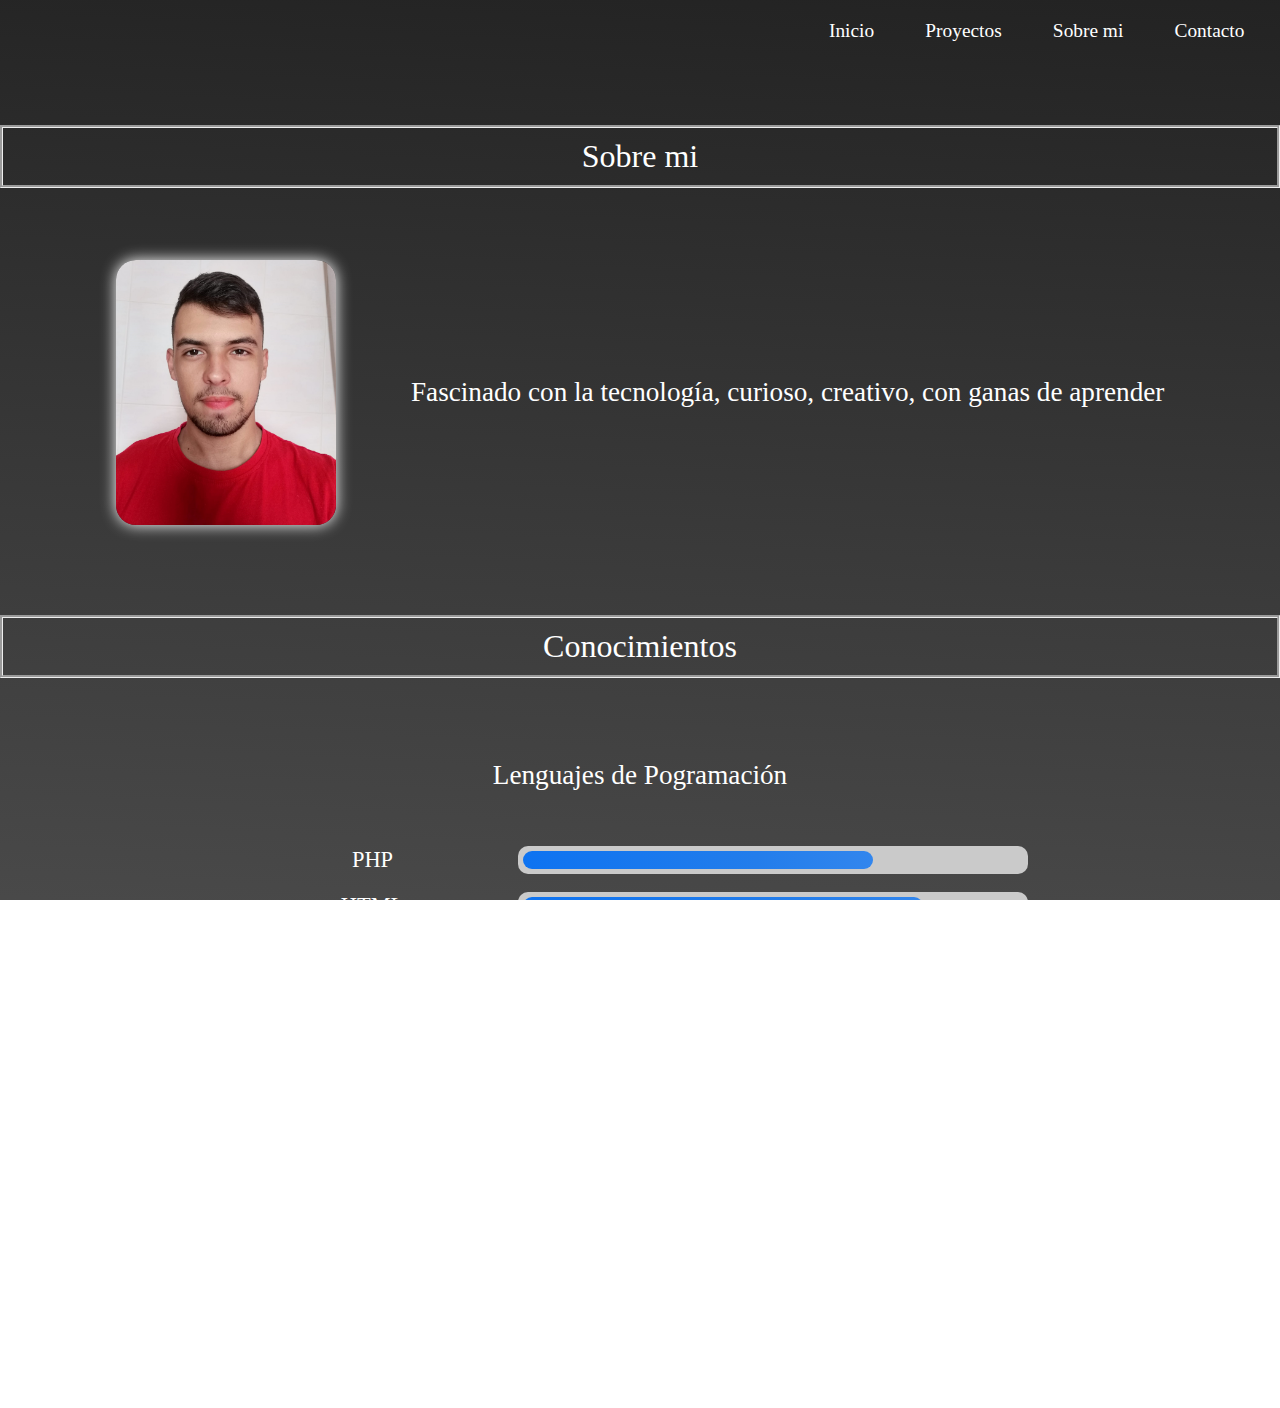
==== about_me.html @ ab493dad "First final page" ====
<!DOCTYPE html>
<html lang="es">
<head>
    <meta charset="UTF-8">
    <link rel="stylesheet" href="./style.css">
    <meta http-equiv="X-UA-Compatible" content="IE=edge">
    <meta name="viewport" content="width=device-width, initial-scale=1.0">
    <title>Conocimientos</title>
</head>
<body>
    <header>
        <nav>
            <ul>
                <li style="animation: 0.5s opaciti, 1.5s 0.5s scale;"><a href="index.html">Inicio</a></li>
                <li style="animation: 0.8s opaciti, 1.5s 0.8s scale;"><a href="proyects.html">Proyectos</a></li>
                <li style="animation: 1.1s opaciti, 1.5s 1.1s scale;"><a href="about_me.html">Sobre mi</a></li>
                <li style="animation: 1.4s opaciti, 1.5s 1.4s scale;"><a href="contact.html">Contacto</a></li>
            </ul>
        </nav>
    </header>

    <div class="title">Sobre mi</div>

    <div class="learn">
        <img loading='lazy' class="myimage" src="images/me.jpeg"><div class="personal_info">Fascinado con la tecnología, curioso, creativo, con ganas de aprender</div>
    </div>



    <div class="title">Conocimientos</div>
    <div class="learn">
        <div id="learn_title">Lenguajes de Pogramación</div>
        <div class="know">
            <p>PHP</p>
            <div class="barra">
                <span style="width: 70%;animation: opaciti 1.5s,prog 2s 1.5s linear,backmove 3s ease infinite;"></span>
              </div>
       
        </div>
        <div class="know">
            <p>HTML</p>
            <div class="barra">
                <span style="width: 80%;animation: opaciti 1.5s,prog2 2s 1.5s linear,backmove 3s ease infinite;"></span>
              </div>
       
        </div>
        <div class="know">
            <p>JavaScript</p>
            <div class="barra">
                <span style="width: 40%;animation: opaciti 1.5s,prog4 2s 1.5s linear,backmove 3s ease infinite;"></span>
              </div>
       
        </div>
        <div class="know">
            <p>CSS</p>
            <div class="barra">
                <span style="width: 80%;animation: opaciti 1.5s,prog2 2s 1.5s linear,backmove 3s ease infinite;"></span>
              </div>
       
        </div>
        <div class="know">
            <p>Java</p>
            <div class="barra">
                <span style="width: 90%;animation: opaciti 1.5s,prog6 2s 1.5s linear,backmove 3s ease infinite;"></span>
              </div>
       
        </div>
        <div class="know">
            <p>Python</p>
            <div class="barra">
                <span style="width: 40%;animation: opaciti 1.5s,prog4 2s 1.5s linear,backmove 3s ease infinite;"></span>
              </div>
       
        </div>

        <div id="learn_title">Frameworks</div>
        <div class="know">
            <p>Electron-nodejs</p>
            <div class="barra">
                <span style="width: 20%;animation: opaciti 1.5s,prog5 2s 1.5s linear,backmove 3s ease infinite;"></span>
              </div>
       
        </div>
    </div>
</body>
</html>
---- style.css ----
body,html{
    margin:0;
    height: 100%;
    width: 100%;
    overflow-x: hidden;
    background: linear-gradient(to top,rgb(136, 134, 134), rgb(54, 53, 53));
    background: linear-gradient(183deg, #202020, #3a3a3a, #535353, #727272);
    background-size: 200% 200%;
    animation: backmove2 3s ease;
}

.logo{
    width: 100%;
    height: 90%;
    text-align: center;
}

.logo p{
    font-size: 2.4em;
    font-weight: bold;
    color: #f5f3f3;
    margin: auto;
    width: fit-content;
    padding-top: 17vh;
    margin-bottom: 15vh;
    animation: apear 2s;
}

.logo div{
    margin: auto;
    margin-top: 17vh;
    font-size: 1.6em;
    border-radius: 20px;
    border: 4px inset #cdcaf3;
    background: linear-gradient(to bottom,rgb(74 72 72), rgb(26 26 26));
    transition: 0.5s, transform 1.5s, box-shadow 1.4s;
    text-align: center;
    width: fit-content;
    animation: opaciti 1s,apear-bottom 2s 1s;
}
.logo div a{
    text-align: center;
    color: #dbdbdb;
    transition: 0.5s;
    text-decoration: none;
    padding: 20px 40px 20px 40px;
    display: flex;
}
.logo div:hover{
    border: 4px inset #4b43dd;
    transition:  0.7s;
    cursor: pointer;
    transform: translateY(-10px);
    box-shadow: black 0px 13px 8px;
}

.logo div:hover a{
    color:white;
    transition:  0.7s;
}

nav,header{
    width: 100%;
    height: 62px;
    margin: 0;
    display: flex;
    align-items: center;
    font-size: 1.1em;
}
nav ul{
    margin-right: 10px;
    margin-left: auto;
    height: 100%;
    display: flex;
    align-items: center;
    transition: 1s;
}
nav ul li{
    display: flex;
    align-items: center;
    height: 100%;
}
nav ul li a{
    color:white;
    text-decoration: none;
    transition: all 0.5s;
    height: 100%;
    display: flex;
    align-items: center;
    padding-right: 2vw;
    padding-left: 2vw;
    background: linear-gradient(to top,transparent, transparent);
}

nav ul li a:hover{
    text-decoration: overline;
    transition: all 0.5s;
    background: linear-gradient(to top,rgb(124, 123, 123), rgb(153, 152, 152));
}

@keyframes opaciti {
    from{
        opacity: 0;
    }

    to{
        opacity: 0;
    }
    
}

@keyframes scale {
    from{
        transform:translateX(50%);
        opacity: 0;
    }

    to{
        transform:translateX(0%);
        opacity: 1;
    }
    
}

@keyframes apear {
    from{
        opacity: 0;
        transform:scale(0);
    }

    to{
        opacity: 1;
        transform:scale(1);
    }
    
}

@keyframes apear-bottom {
    from{
        opacity: 0;
        transform:translateY(50%);
    }

    to{
        opacity: 1;
        transform:translateY(0%);
    }
    
}

@keyframes disapear {
    from{
        opacity: 1;
        transform:scale(1);
    }

    to{
        opacity: 0;
        transform:scale(0);
    }
    
}
.title{
    text-align: center;
    font-size: 2em;
    border-style: groove;
    padding: 10px;
    color: white;
    margin-top: 7vh;
    animation:apear 1s;
}
.box{
    width: 100%;
    height:fit-content;
    text-align: center;
    display: flex;
    align-items: center;
    justify-content: center;
    margin-top: 16vh;
    flex-wrap: wrap;
}


.box .item{
    height: 300px;
    width: 300px;
    position: relative;
    border-radius: 10px;
    border: 4px inset #cdcaf3;
    transition: 0.5s, transform 1.5s, box-shadow 1.4s;
    animation:opaciti 1s,apear 1s 1s;
    margin:10px;
}

.box .item .titlebox{
    position: absolute;
    right: 0;
    left: 0;
    padding: 10px;
    border-style: groove;
    color:white;
    margin: auto;
    top: 10px;
    font-size: 1.7em;
    width: fit-content;
}

.box .item #logo{
    position: absolute;
    right: 0;
    left: 0;
    top: 0;
    margin: auto;
    bottom: 0;
    width: 132px;
    height: 132px;
    animation: apear 1s;
    opacity: 1;
    image-rendering: pixelated;
    image-rendering: -webkit-optimize-contrast;
}

.box .item .info{
    position: absolute;
    right: 0;
    left: 0;
    top:0;
    margin: auto;
    bottom: 0;
    width: 90%;
    height: fit-content;
    color: white;
    font-size: 1.4em;
    animation: disapear 1s;
    opacity: 0;
    z-index: 9;
}

.box .item a{
    position: absolute;
    width: 100%;
    height: 100%;
    z-index: 10;
    top: 0;
    left: 0;
}

.box .item #made{
    position: absolute;
    bottom: 0px;
    width: 40px;
    height: 40px;
    animation: disapear 2s;
    display: block;
    opacity: 0;
    image-rendering: pixelated;
    image-rendering: -webkit-optimize-contrast;
}

.box .item:hover{
    border: 4px inset #4b43dd;
    transition:  0.7s;
    cursor: pointer;
    transform: translateY(-10px);
    box-shadow: black 0px 13px 8px;
}

.box .item:hover #logo{
    animation: disapear 1.5s;
    opacity: 0;
}


.box .item:hover .info{
    animation-delay: 1s;
    animation: apear 1.5s;
    opacity: 1;
}

.box .item:hover #made{
    display: block;
    opacity: 1;
    animation-delay: 1s;
    animation: apear 2s;
}

.box .item #imagen{
    position: absolute;
    bottom: 7px;
    right: 10px;
    width: 40px;
    height: 40px;
    z-index: 11;
}
.box .item .madeby{
    position: absolute;
    right: 15px;
    top: -67px;
    width: 195px;
    height: fit-content;
    color: white;
    font-size: 1.1em;
    border-radius: 20px;
    background: black;
    padding: 10px;
    animation: disapear 2s;
    opacity: 0;
    display: none;
    z-index: 8;
}

.box .item #imagen:hover .madeby{
    display: block;
    animation-delay: 1s;
    animation: apear 1s;
    opacity: 1;
    z-index: 13;
}

.box .item #imagen:hover{
    z-index: 13;
}


.learn{
    width: 100%;
    height: fit-content;
    text-align: center;
    display: flex;
    align-items: center;
    justify-content: center;
    flex-wrap: wrap;
    margin-bottom: 10vh;
}

.learn .myimage{
    height: 265px;
    margin-top: 8vh;
    transition:1s;
    border-radius: 20px;
    box-shadow: white 0 0 15px 0px;
    animation: apear 1.5s;
    image-rendering: pixelated;
    image-rendering: -webkit-optimize-contrast;
}


.learn .myimage:hover {
    transition:1s;
    transform:scale(1.1);
}

.learn .personal_info{
    font-size: 1.7em;
    color: white;
    margin-top: 8vh;
    margin-left: 75px;
    animation: 0.5s opaciti, 1.5s 0.5s scale;;
}

.learn #learn_title{
    text-align: center;
    font-size: 1.7em;
    padding: 10px;
    color: white;
    margin-top: 8vh;
    margin-bottom: 4vh;
    animation: apear 1s;
    width: 100%;
}

.learn #learn_title a{
    text-decoration: underline;
    color: white;
}

.learn p{
    color: white;
    transition: 0.5s, transform 1.5s, box-shadow 1.4s;
    animation: opaciti 1s,apear 1s 1s;
    margin: 10px;
    font-size: 1.4em;
    width: 220px;
}

.know{
    display: flex;
    justify-content: center;
    align-items: center;
    width: 80%;
}
.barra { 
    height: 18px;
    position: relative;
    background: #cacaca;
    border-radius: 10px;
    padding: 5px;
    width: 500px;
    margin-left: 25px;
    animation: opaciti 1s ,apear 1s 1s;
}
.barra > span {
    display: block;
    height: 100%;
    border-top-right-radius: 10px;
    border-bottom-right-radius: 10px;
    border-top-left-radius: 10px;
    border-bottom-left-radius: 10px;
    background: linear-gradient(92deg, #0e73f1, #237deb, #418ff0, #65a5f3);
    background-size: 200% 200%;
    position: relative;
    overflow: hidden;
}
@keyframes backmove {
    0%{background-position:0% 50%}
    50%{background-position:100% 50%}
    100%{background-position:0% 50%}
}
@keyframes backmove2 {
    0%{background-position:0% 79%}
    100%{background-position:100% 22%}
}

@keyframes prog {
  0% {width: 0%}
  100% {width: 70%}
}

@keyframes prog2 {
    0% {width: 0%}
    100% {width: 80%}
}

@keyframes prog3 {
    0% {width: 0%}
    100% {width: 50%}
}

@keyframes prog4 {
    0% {width: 0%}
    100% {width: 40%}
}

@keyframes prog5 {
    0% {width: 0%}
    100% {width: 20%}
}

@keyframes prog6 {
    0% {width: 0%}
    100% {width: 90%}
}
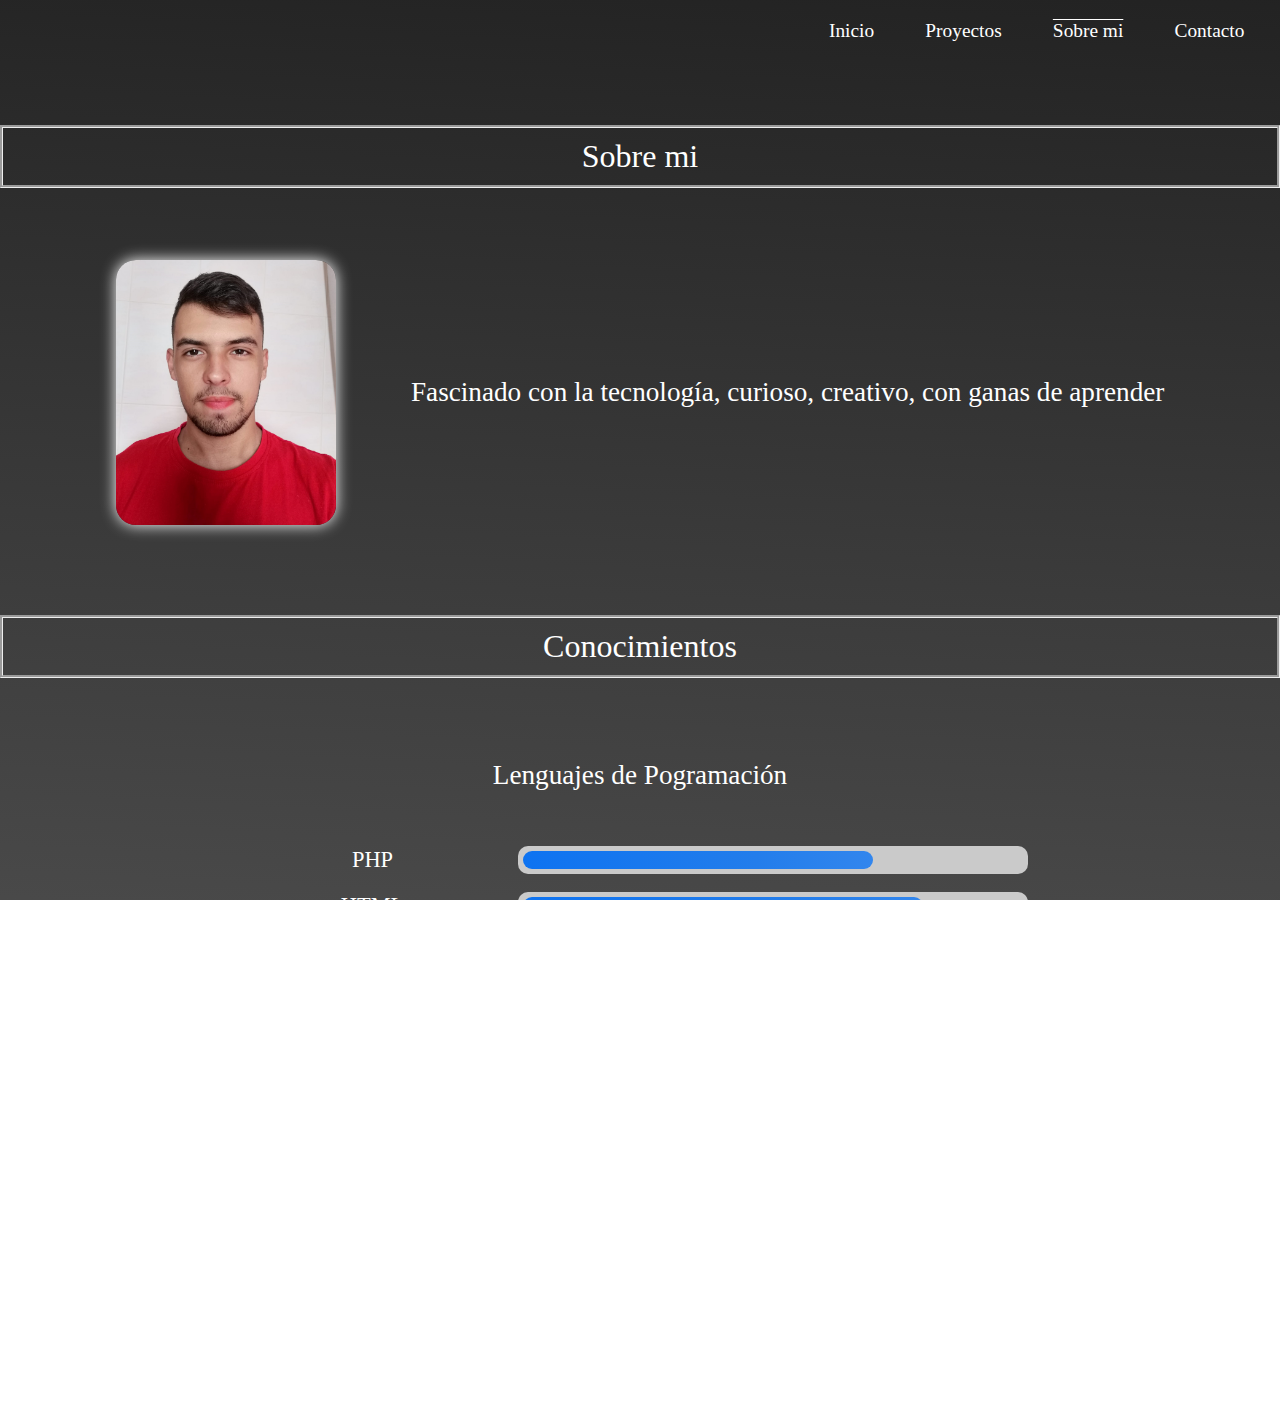
==== commit f276a523: "First final page" ====
--- a/about_me.html
+++ b/about_me.html
@@ -13,7 +13,7 @@
             <ul>
                 <li style="animation: 0.5s opaciti, 1.5s 0.5s scale;"><a href="index.html">Inicio</a></li>
                 <li style="animation: 0.8s opaciti, 1.5s 0.8s scale;"><a href="proyects.html">Proyectos</a></li>
-                <li style="animation: 1.1s opaciti, 1.5s 1.1s scale;"><a href="about_me.html">Sobre mi</a></li>
+                <li style="animation: 1.1s opaciti, 1.5s 1.1s scale;"><a class="selected" href="about_me.html">Sobre mi</a></li>
                 <li style="animation: 1.4s opaciti, 1.5s 1.4s scale;"><a href="contact.html">Contacto</a></li>
             </ul>
         </nav>
--- a/style.css
+++ b/style.css
@@ -96,6 +96,10 @@
     text-decoration: overline;
     transition: all 0.5s;
     background: linear-gradient(to top,rgb(124, 123, 123), rgb(153, 152, 152));
+}
+
+.selected{
+        text-decoration: overline;
 }
 
 @keyframes opaciti {
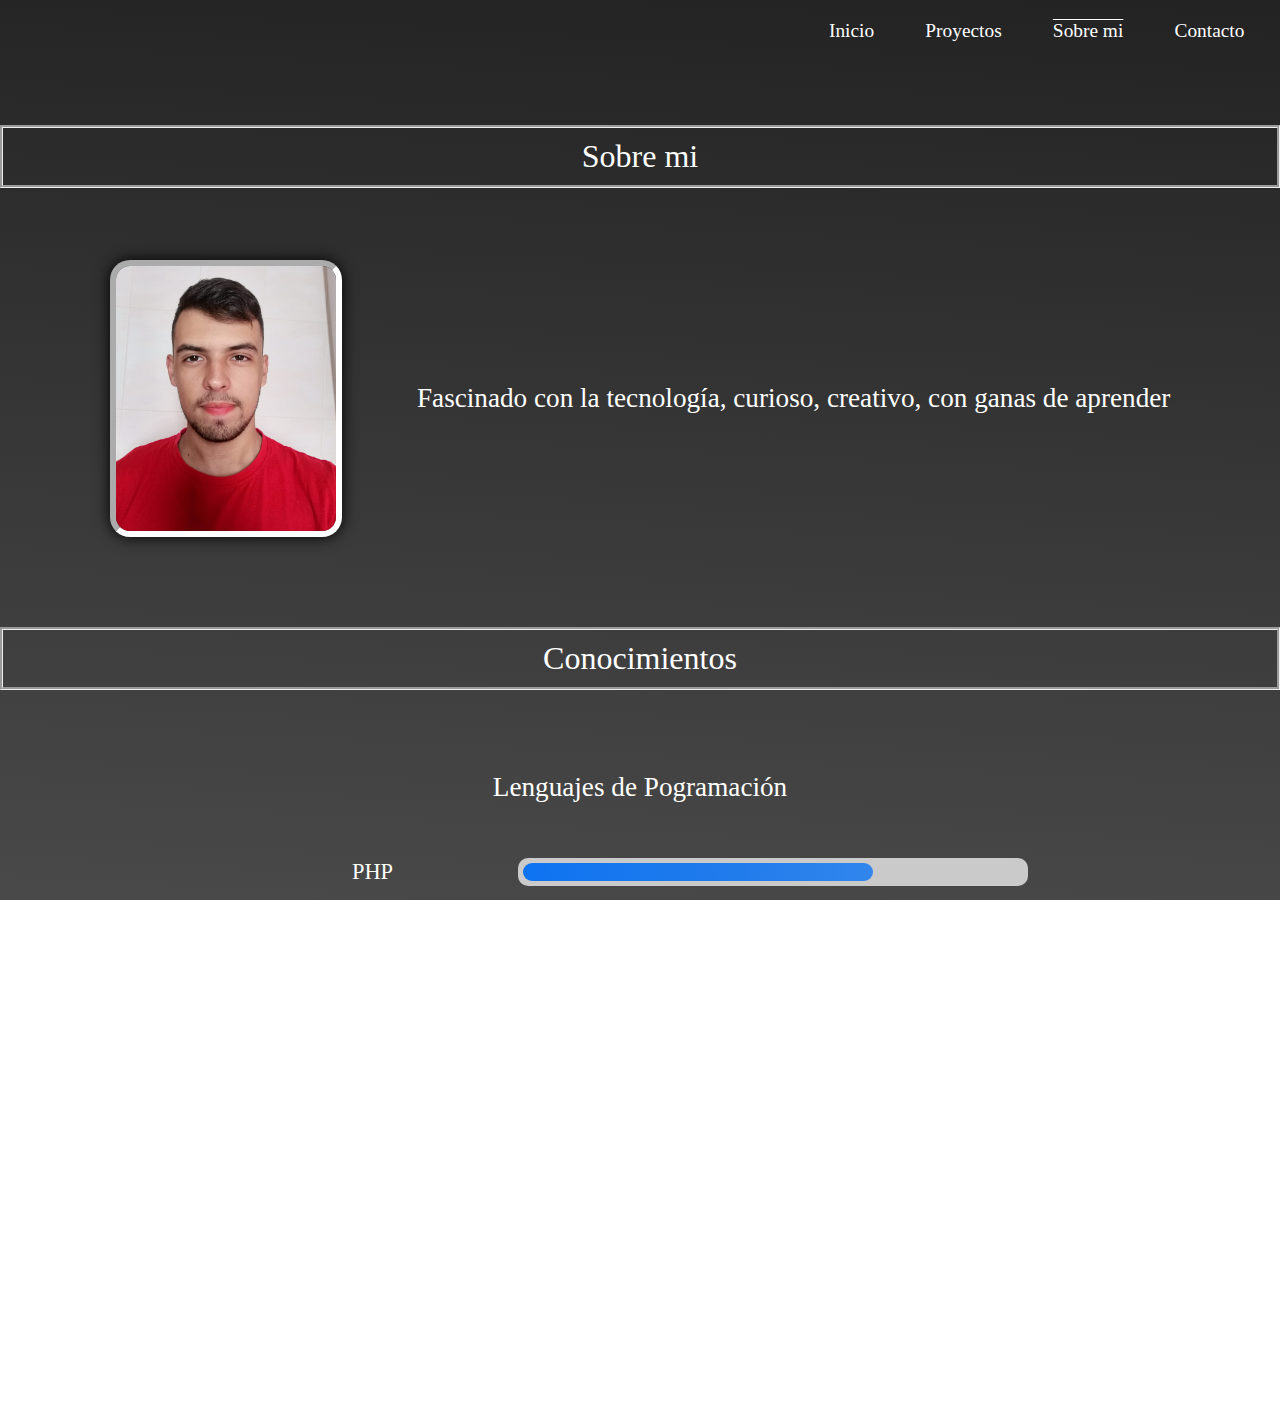
==== commit 2875df54: "New Logo and desing" ====
--- a/about_me.html
+++ b/about_me.html
@@ -3,6 +3,7 @@
 <head>
     <meta charset="UTF-8">
     <link rel="stylesheet" href="./style.css">
+    <link rel="icon" type="image/png" href="images/logo.png">
     <meta http-equiv="X-UA-Compatible" content="IE=edge">
     <meta name="viewport" content="width=device-width, initial-scale=1.0">
     <title>Conocimientos</title>
--- a/style.css
+++ b/style.css
@@ -6,13 +6,24 @@
     background: linear-gradient(to top,rgb(136, 134, 134), rgb(54, 53, 53));
     background: linear-gradient(183deg, #202020, #3a3a3a, #535353, #727272);
     background-size: 200% 200%;
-    animation: backmove2 3s ease;
+    animation: backmove2 3s ease,backmove3 10s 3s ease infinite;
 }
 
 .logo{
     width: 100%;
     height: 90%;
     text-align: center;
+}
+.principal_image{
+    height: 200px;
+    margin-left: auto;
+    margin-right: auto;
+    display: block;
+    margin-top: 50px;
+    animation: apear 1s;
+    bottom: 34px;
+    border-radius: 100%;
+    border: white 10px inset;
 }
 
 .logo p{
@@ -21,14 +32,14 @@
     color: #f5f3f3;
     margin: auto;
     width: fit-content;
-    padding-top: 17vh;
-    margin-bottom: 15vh;
+    padding-top: 5vh;
+    margin-bottom: 10vh;
     animation: apear 2s;
 }
 
 .logo div{
     margin: auto;
-    margin-top: 17vh;
+    margin-top: 0vh;
     font-size: 1.6em;
     border-radius: 20px;
     border: 4px inset #cdcaf3;
@@ -152,18 +163,6 @@
     
 }
 
-@keyframes disapear {
-    from{
-        opacity: 1;
-        transform:scale(1);
-    }
-
-    to{
-        opacity: 0;
-        transform:scale(0);
-    }
-    
-}
 .title{
     text-align: center;
     font-size: 2em;
@@ -219,9 +218,13 @@
     width: 132px;
     height: 132px;
     animation: apear 1s;
+    transform:scale(1);
     opacity: 1;
+    transition:1s;
     image-rendering: pixelated;
     image-rendering: -webkit-optimize-contrast;
+    border-radius: 100%;
+    border: white 10px inset;
 }
 
 .box .item .info{
@@ -235,8 +238,9 @@
     height: fit-content;
     color: white;
     font-size: 1.4em;
-    animation: disapear 1s;
     opacity: 0;
+    transform:scale(0);
+    transition:1s;
     z-index: 9;
 }
 
@@ -254,9 +258,10 @@
     bottom: 0px;
     width: 40px;
     height: 40px;
-    animation: disapear 2s;
     display: block;
     opacity: 0;
+    transition:1s;
+    transform:scale(0);
     image-rendering: pixelated;
     image-rendering: -webkit-optimize-contrast;
 }
@@ -270,22 +275,23 @@
 }
 
 .box .item:hover #logo{
-    animation: disapear 1.5s;
     opacity: 0;
+    transition:1s;
+    transform:scale(0);
 }
 
 
 .box .item:hover .info{
-    animation-delay: 1s;
-    animation: apear 1.5s;
+    transform:scale(1);
+    transition:1s;
     opacity: 1;
 }
 
 .box .item:hover #made{
     display: block;
     opacity: 1;
-    animation-delay: 1s;
-    animation: apear 2s;
+    transition:1s;
+    transform:scale(1);
 }
 
 .box .item #imagen{
@@ -307,16 +313,15 @@
     border-radius: 20px;
     background: black;
     padding: 10px;
-    animation: disapear 2s;
     opacity: 0;
-    display: none;
     z-index: 8;
+    transition:1s;
+    transform:scale(0);
 }
 
 .box .item #imagen:hover .madeby{
-    display: block;
-    animation-delay: 1s;
-    animation: apear 1s;
+    transition:1s;
+    transform:scale(1);
     opacity: 1;
     z-index: 13;
 }
@@ -340,9 +345,10 @@
 .learn .myimage{
     height: 265px;
     margin-top: 8vh;
-    transition:1s;
+    transition: 1s;
     border-radius: 20px;
-    box-shadow: white 0 0 15px 0px;
+    box-shadow: black 0 0 15px 0px;
+    border: white 6px inset;
     animation: apear 1.5s;
     image-rendering: pixelated;
     image-rendering: -webkit-optimize-contrast;
@@ -415,13 +421,21 @@
     position: relative;
     overflow: hidden;
 }
+
 @keyframes backmove {
     0%{background-position:0% 50%}
     50%{background-position:100% 50%}
     100%{background-position:0% 50%}
 }
+
 @keyframes backmove2 {
     0%{background-position:0% 79%}
+    100%{background-position:100% 22%}
+}
+
+@keyframes backmove3 {
+    0%{background-position:100% 22%}
+    50%{background-position:0% 25%}
     100%{background-position:100% 22%}
 }
 
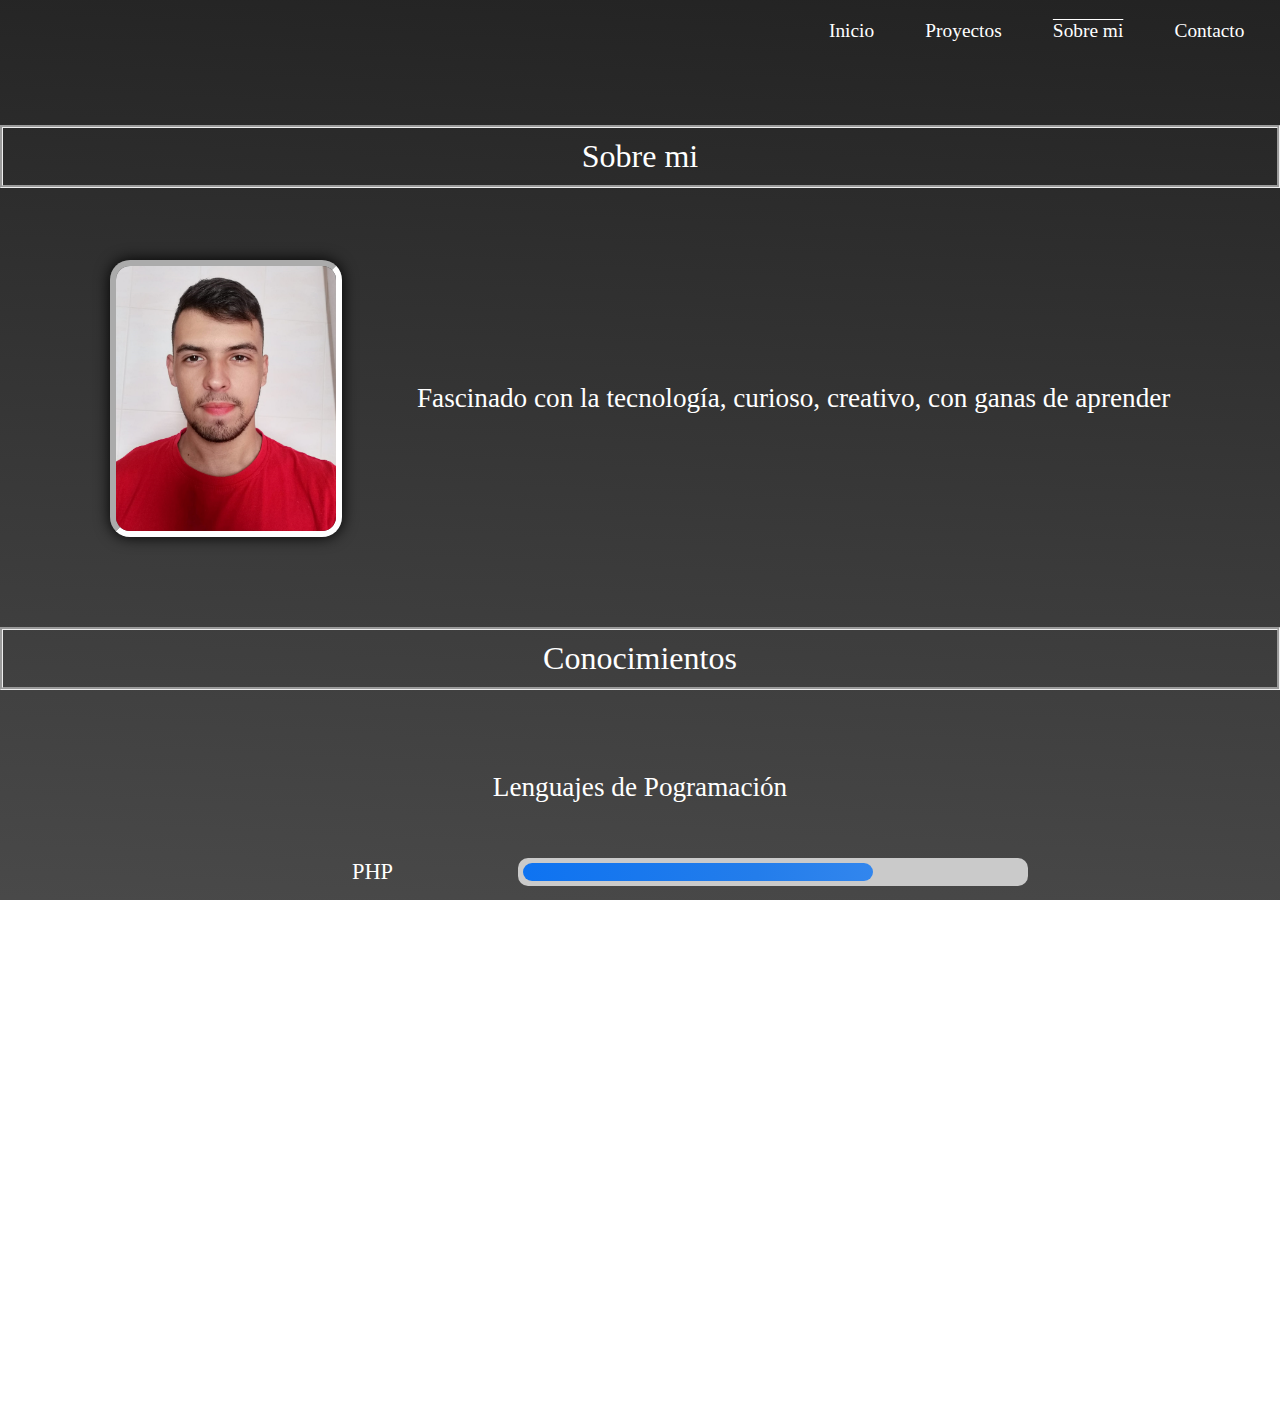
==== commit 1a32898c: "Add alt text to images, improve security to web access" ====
--- a/about_me.html
+++ b/about_me.html
@@ -7,11 +7,14 @@
     <meta http-equiv="X-UA-Compatible" content="IE=edge">
     <meta name="viewport" content="width=device-width, initial-scale=1.0">
     <title>Conocimientos</title>
+    <script type="text/javascript" src="https://translate.google.com/translate_a/element.js?cb=googleTranslateElementInit"></script>
 </head>
 <body>
     <header>
         <nav>
-            <ul>
+            <div id="google_translate_element" class="google"></div>
+            <ul id="image_menu"><img src="images/menu.png" alt="menu"></ul>
+            <ul id="menu">
                 <li style="animation: 0.5s opaciti, 1.5s 0.5s scale;"><a href="index.html">Inicio</a></li>
                 <li style="animation: 0.8s opaciti, 1.5s 0.8s scale;"><a href="proyects.html">Proyectos</a></li>
                 <li style="animation: 1.1s opaciti, 1.5s 1.1s scale;"><a class="selected" href="about_me.html">Sobre mi</a></li>
@@ -23,7 +26,7 @@
     <div class="title">Sobre mi</div>
 
     <div class="learn">
-        <img loading='lazy' class="myimage" src="images/me.jpeg"><div class="personal_info">Fascinado con la tecnología, curioso, creativo, con ganas de aprender</div>
+        <img loading='lazy' class="myimage" src="images/me.jpeg" alt="Imagen personal"><div class="personal_info">Fascinado con la tecnología, curioso, creativo, con ganas de aprender</div>
     </div>
 
 
@@ -83,5 +86,6 @@
        
         </div>
     </div>
+    <script src="translator.js"></script>
 </body>
 </html>--- a/style.css
+++ b/style.css
@@ -1,3 +1,10 @@
+*{
+    -webkit-user-select: none;      
+    -moz-user-select: none;
+    -ms-user-select: none;
+    user-select: none;
+}
+
 body,html{
     margin:0;
     height: 100%;
@@ -11,7 +18,7 @@
 
 .logo{
     width: 100%;
-    height: 90%;
+    height: max-content;
     text-align: center;
 }
 .principal_image{
@@ -20,10 +27,19 @@
     margin-right: auto;
     display: block;
     margin-top: 50px;
-    animation: apear 1s;
+    animation: apear 1s, rotate 7s 1s infinite;
     bottom: 34px;
     border-radius: 100%;
     border: white 10px inset;
+}
+
+@keyframes rotate {
+    from{
+        transform:rotate3d(0,1,0,0deg)
+    }
+    to{
+        transform:rotate3d(0,1,0,360deg)
+    }
 }
 
 .logo p{
@@ -31,7 +47,7 @@
     font-weight: bold;
     color: #f5f3f3;
     margin: auto;
-    width: fit-content;
+    width: max-content;
     padding-top: 5vh;
     margin-bottom: 10vh;
     animation: apear 2s;
@@ -46,7 +62,7 @@
     background: linear-gradient(to bottom,rgb(74 72 72), rgb(26 26 26));
     transition: 0.5s, transform 1.5s, box-shadow 1.4s;
     text-align: center;
-    width: fit-content;
+    width: max-content;
     animation: opaciti 1s,apear-bottom 2s 1s;
 }
 .logo div a{
@@ -61,10 +77,9 @@
     border: 4px inset #4b43dd;
     transition:  0.7s;
     cursor: pointer;
-    transform: translateY(-10px);
-    box-shadow: black 0px 13px 8px;
-}
-
+    transform: translateY(-9px);
+    box-shadow: black 0px 7px 5px;
+}
 .logo div:hover a{
     color:white;
     transition:  0.7s;
@@ -77,6 +92,14 @@
     display: flex;
     align-items: center;
     font-size: 1.1em;
+}
+nav #image_menu img{
+    height: 85%;
+    image-rendering: pixelated;
+    image-rendering: -webkit-optimize-contrast;
+}
+nav #image_menu{
+    display: none;
 }
 nav ul{
     margin-right: 10px;
@@ -108,7 +131,6 @@
     transition: all 0.5s;
     background: linear-gradient(to top,rgb(124, 123, 123), rgb(153, 152, 152));
 }
-
 .selected{
         text-decoration: overline;
 }
@@ -117,11 +139,9 @@
     from{
         opacity: 0;
     }
-
     to{
         opacity: 0;
-    }
-    
+    }    
 }
 
 @keyframes scale {
@@ -129,12 +149,10 @@
         transform:translateX(50%);
         opacity: 0;
     }
-
     to{
         transform:translateX(0%);
         opacity: 1;
     }
-    
 }
 
 @keyframes apear {
@@ -142,12 +160,10 @@
         opacity: 0;
         transform:scale(0);
     }
-
     to{
         opacity: 1;
         transform:scale(1);
     }
-    
 }
 
 @keyframes apear-bottom {
@@ -155,12 +171,10 @@
         opacity: 0;
         transform:translateY(50%);
     }
-
     to{
         opacity: 1;
         transform:translateY(0%);
     }
-    
 }
 
 .title{
@@ -174,7 +188,7 @@
 }
 .box{
     width: 100%;
-    height:fit-content;
+    height:max-content;
     text-align: center;
     display: flex;
     align-items: center;
@@ -182,7 +196,6 @@
     margin-top: 16vh;
     flex-wrap: wrap;
 }
-
 
 .box .item{
     height: 300px;
@@ -205,7 +218,7 @@
     margin: auto;
     top: 10px;
     font-size: 1.7em;
-    width: fit-content;
+    width: max-content;
 }
 
 .box .item #logo{
@@ -235,7 +248,7 @@
     margin: auto;
     bottom: 0;
     width: 90%;
-    height: fit-content;
+    height: max-content;
     color: white;
     font-size: 1.4em;
     opacity: 0;
@@ -307,7 +320,7 @@
     right: 15px;
     top: -67px;
     width: 195px;
-    height: fit-content;
+    height: max-content;
     color: white;
     font-size: 1.1em;
     border-radius: 20px;
@@ -329,17 +342,174 @@
 .box .item #imagen:hover{
     z-index: 13;
 }
-
+#images{
+    position: absolute;
+    width: 80%;
+    height: 70%;
+    TOP: 160px;
+    left: 0;
+    right: 0;
+    margin: auto;
+    background: rgb(74 72 72);
+    border-radius: 20px;
+    border: white 10px outset;
+}
+
+#images img{
+    position: absolute;
+    width: 75%;
+    height: 75%;
+    TOP: 0;
+    left: 0;
+    right: 0;
+    bottom: 0;
+    margin: auto;
+    border-radius: 20px;
+    border: white 5px inset;
+    image-rendering: pixelated;
+    image-rendering: -webkit-optimize-contrast;
+}
+
+#back_images{
+    position: fixed;
+    width: 100%;
+    height: 100%;
+    TOP: 0;
+    left: 0;
+    right: 0;
+    bottom: 0;
+    margin: auto;
+    display: none;
+    z-index: 100;
+    background: #7b7b7b;
+}
+
+#back_images .informacion{
+    position: absolute;
+    width: 80%;
+    height: max-content;
+    font-size: 4vh;
+    TOP: 20px;
+    left: 0;
+    right: 0;
+    margin: auto;
+    background: rgb(78, 78, 78);
+    border-radius: 20px;
+    color: #ececec;
+    border: white 10px inset;
+    padding: 10px;
+}
+#images .close{
+    position: absolute;
+    top: -29px;
+    right: -30px;
+    padding: 5px 11px 5px 11px;
+    color: white;
+    background: #f80909;
+    border-radius: 100%;
+    border: white 5px inset;
+    font-size: 1.7em;
+    transition:0.5s;
+}
+
+#images .arrow{
+    position: absolute;
+    top: 0;
+    bottom: 0;
+    margin: auto;
+    background-image: url(images/arrow.png);
+    background-size: cover;
+    color: white;
+    height: 100px;
+    width: 100px;
+    transition: 0.5s;
+}
+#images .left_arrow{
+    left: 0;
+    transform: rotate(180deg);
+}
+
+#images .right_arrow{
+    right: 0;
+}
+
+#images .arrow:hover{
+    cursor:pointer;
+}
+
+#images .left_arrow:hover{
+    transform: rotate(180deg) translateX(10px);
+}
+
+#images .right_arrow:hover{
+    transform:translateX(10px);
+}
+
+#images .close:hover{
+    cursor:pointer;
+    border: red 5px inset;
+    transition:0.5s;
+}
 
 .learn{
     width: 100%;
-    height: fit-content;
+    height: max-content;
     text-align: center;
     display: flex;
     align-items: center;
     justify-content: center;
     flex-wrap: wrap;
     margin-bottom: 10vh;
+}
+
+.learn .learn_social{
+    width: 100%;
+    margin-top: 30px;
+}
+
+.learn .learn_social div{
+    height: 90px;
+    width: 90px;
+    position: relative;
+    display: inline-block;
+    margin-left: 10px;
+    margin-right: 10px;
+    animation: apear 2s;
+}
+
+.learn .learn_social div p{
+    display: none;
+    position: absolute;
+    background: black;
+    color: white;
+    opacity: 0; 
+    width: 100%;
+    margin: 0;
+    top: 100px;
+    padding: 5px 0px 5px 0px;
+    border-radius: 10px;
+}
+
+.learn .learn_social div:hover p{
+    display: block;
+    opacity: 1;
+}
+
+.learn .learn_social img{
+    height: 90%;
+    border: white 4px inset;
+    border-radius: 100%;
+    image-rendering: pixelated;
+    image-rendering: -webkit-optimize-contrast;
+    filter: brightness(0.8);
+    transition:0.5s;
+    transition-delay: 0.2s;
+}
+
+.learn .learn_social div:hover img{
+    filter: brightness(1);
+    transition:1s;
+    transform:rotate3d(0,1,0,360deg)
 }
 
 .learn .myimage{
@@ -354,7 +524,6 @@
     image-rendering: -webkit-optimize-contrast;
 }
 
-
 .learn .myimage:hover {
     transition:1s;
     transform:scale(1.1);
@@ -377,6 +546,7 @@
     margin-bottom: 4vh;
     animation: apear 1s;
     width: 100%;
+    word-break: break-word;
 }
 
 .learn #learn_title a{
@@ -467,4 +637,94 @@
 @keyframes prog6 {
     0% {width: 0%}
     100% {width: 90%}
-}+}
+
+@media only screen and (max-width: 990px) {
+    .learn .personal_info{
+        margin-left: 0;
+        padding-left: 15px;
+        padding-right: 15px;
+    }
+  }
+
+@media only screen and (max-width: 600px) {
+    .logo{
+        height: max-content;
+    }
+    .logo p{
+        width: auto;
+    }
+    nav #image_menu{
+        display: block;
+    }
+    nav #menu{
+        display: none;
+        position: fixed;
+        width: 100%;
+        text-align: center;
+        right: 0;
+        height: 92vh;
+        bottom: 0px;
+        background: black;
+        margin: 0 auto;
+        font-size: 5vh;
+        z-index: 20;
+        align-items: center;
+        justify-content: end;
+        flex-wrap: wrap;
+        animation: scale 0.5s;
+    }
+
+    nav #menu li{
+        height: max-content;
+        width: 100%;
+        display: flex;
+        justify-content: center;
+        margin-bottom: 20px;
+        margin-top: 10px;
+    }
+    nav ul li a:hover{
+        text-decoration: underline;
+        transition: all 0.5s;
+        background: transparent;
+    }
+
+    .selected{
+        text-decoration: underline;
+    }
+
+    #back_images .informacion{
+        font-size: 1.2em;
+    }
+
+    #images{
+        height: 50%;
+        bottom: 30px;
+        top: auto;
+    }
+    #images img{
+        width: 95%;
+        height: 45%;
+        top: -60px;
+        left: 0;
+        right: 0;
+        bottom: inherit;
+        margin: auto;
+        image-rendering: pixelated;
+        image-rendering: -webkit-optimize-contrast;
+    }
+
+    #images .arrow{
+        top: auto;
+    }
+
+    @keyframes scale {
+        from{
+            transform: scaleY(0);
+        }
+        to{
+            transform: scaleY(1);
+        }
+        
+    }
+  }